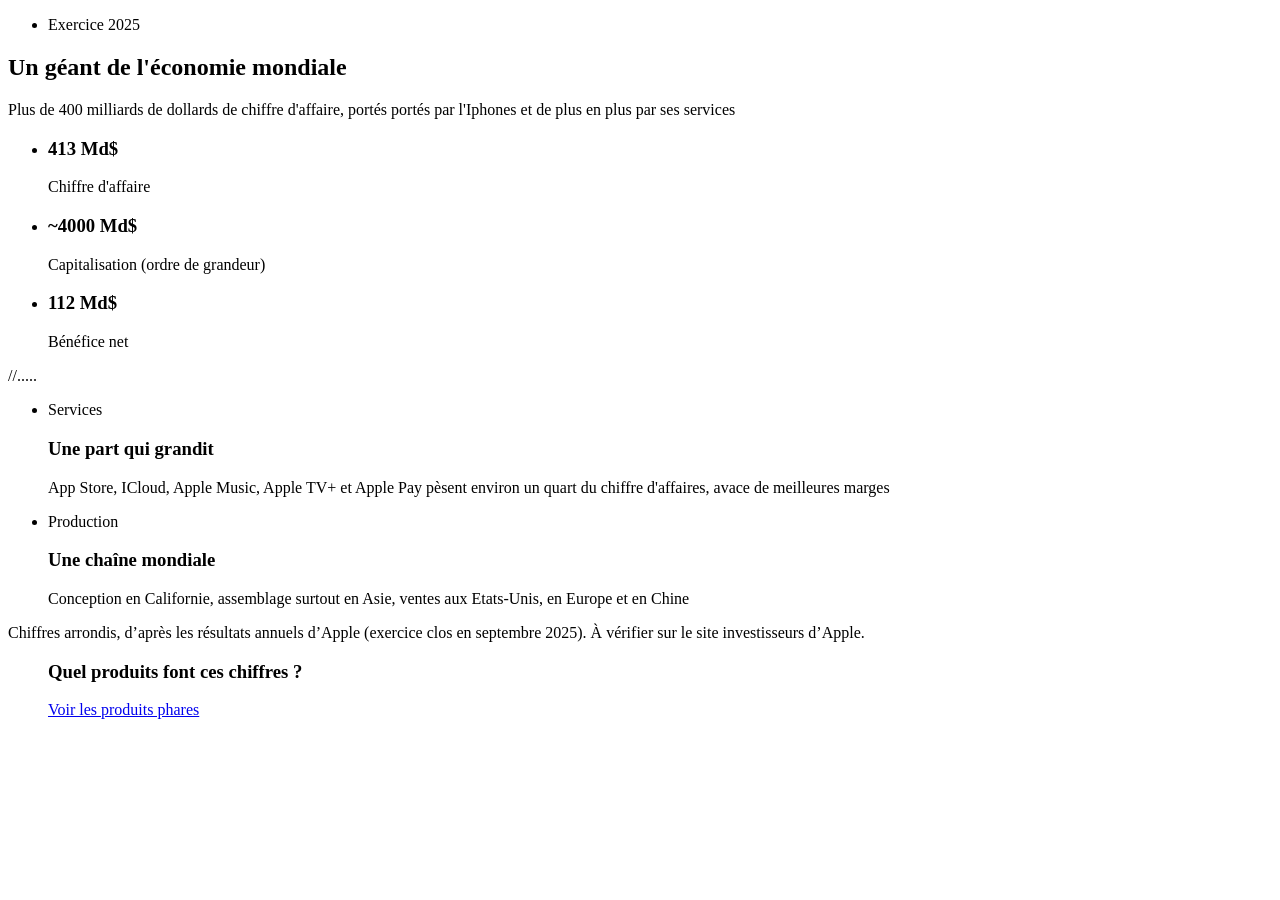
==== index.html @ 15215359 "Rename accueil.html to index.html" ====
<!DOCTYPE html>
<html lang="fr">
    <head>
        <title> Apple partie économie </title>
        <meta name="author" content="Elies, Lukas, Lazare">
        <meta charset ="utf-8">
        <link rel  = "stylesheet" href = "eco.CSS">
    </head>
    <body>
        <section>
            <ul class = "texte">
                <li>Exercice 2025</li>
            </ul>
        </section>
        <section id  = "premierbloque">
            <h2>Un géant de l'économie mondiale</h2>
            <p>Plus de 400 milliards de dollards de chiffre d'affaire, portés portés par l'Iphones et de plus en plus par ses services</p>
        </section> 
        <section>
            <ul class="liste1">
                <li class = "elementlist1">
                    <h3>413 Md$</h3>
                    <p class = "text1">Chiffre d'affaire</p>

                </li>
                <li class = "elementlist1" id = "boite2">
                    <h3>~4000 Md$</h3>
                    <p class = "text1">Capitalisation (ordre de grandeur)</p>
                </li>
                <li class = "elementlist1">
                    <h3>112 Md$ </h3>
                    <p class = "text1">Bénéfice net</p>
                </li>
            </ul>
        </section>
        <section>
            //.....
        </section>
        <section>
            <ul class = "liste1">
                <li class = "elementlist1">
                  <p class ="jaune">Services</p>
                  <h3>Une part qui grandit</h3>
                   <p>App Store, ICloud, Apple Music, Apple TV+ et Apple Pay pèsent environ un quart du chiffre d'affaires, avace de meilleures marges</p>
                </li>
                <li class = "elementlist1">
                    <p class = "jaune">Production</p>
                <h3>Une chaîne mondiale</h3>
                <p> Conception en Californie, assemblage surtout en Asie, ventes aux Etats-Unis, en Europe et en Chine</p>
                </li>
            </ul>
            <p id = "espacement1">Chiffres arrondis, d’après les résultats annuels d’Apple (exercice clos en septembre 2025). À vérifier sur le site investisseurs d’Apple.</p>
        </section>

        <section>
            <ul class = "liste1">
                <il class = "elementlist1">
                    <h3>Quel produits font ces chiffres ?</h3>
                    <a id = "lien" href="lien">Voir les produits phares</a>
                </il>
            </ul>
        </section>   
    </body>
</html>
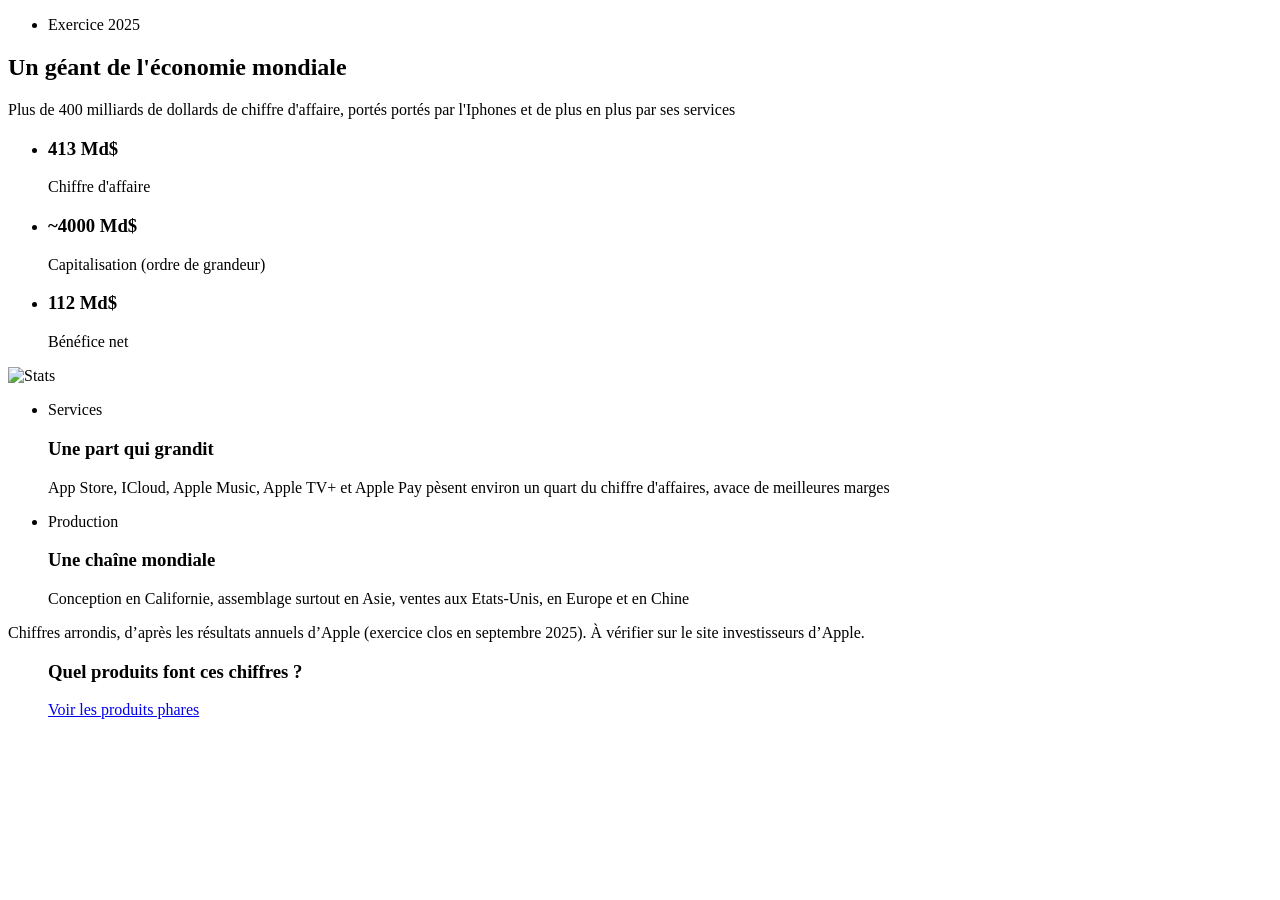
==== commit d83b5b1d: "Update index.html" ====
--- a/index.html
+++ b/index.html
@@ -34,7 +34,7 @@
             </ul>
         </section>
         <section>
-            //.....
+            <img id = "image" src = "images/stats.png" alt = "Stats"/>
         </section>
         <section>
             <ul class = "liste1">
